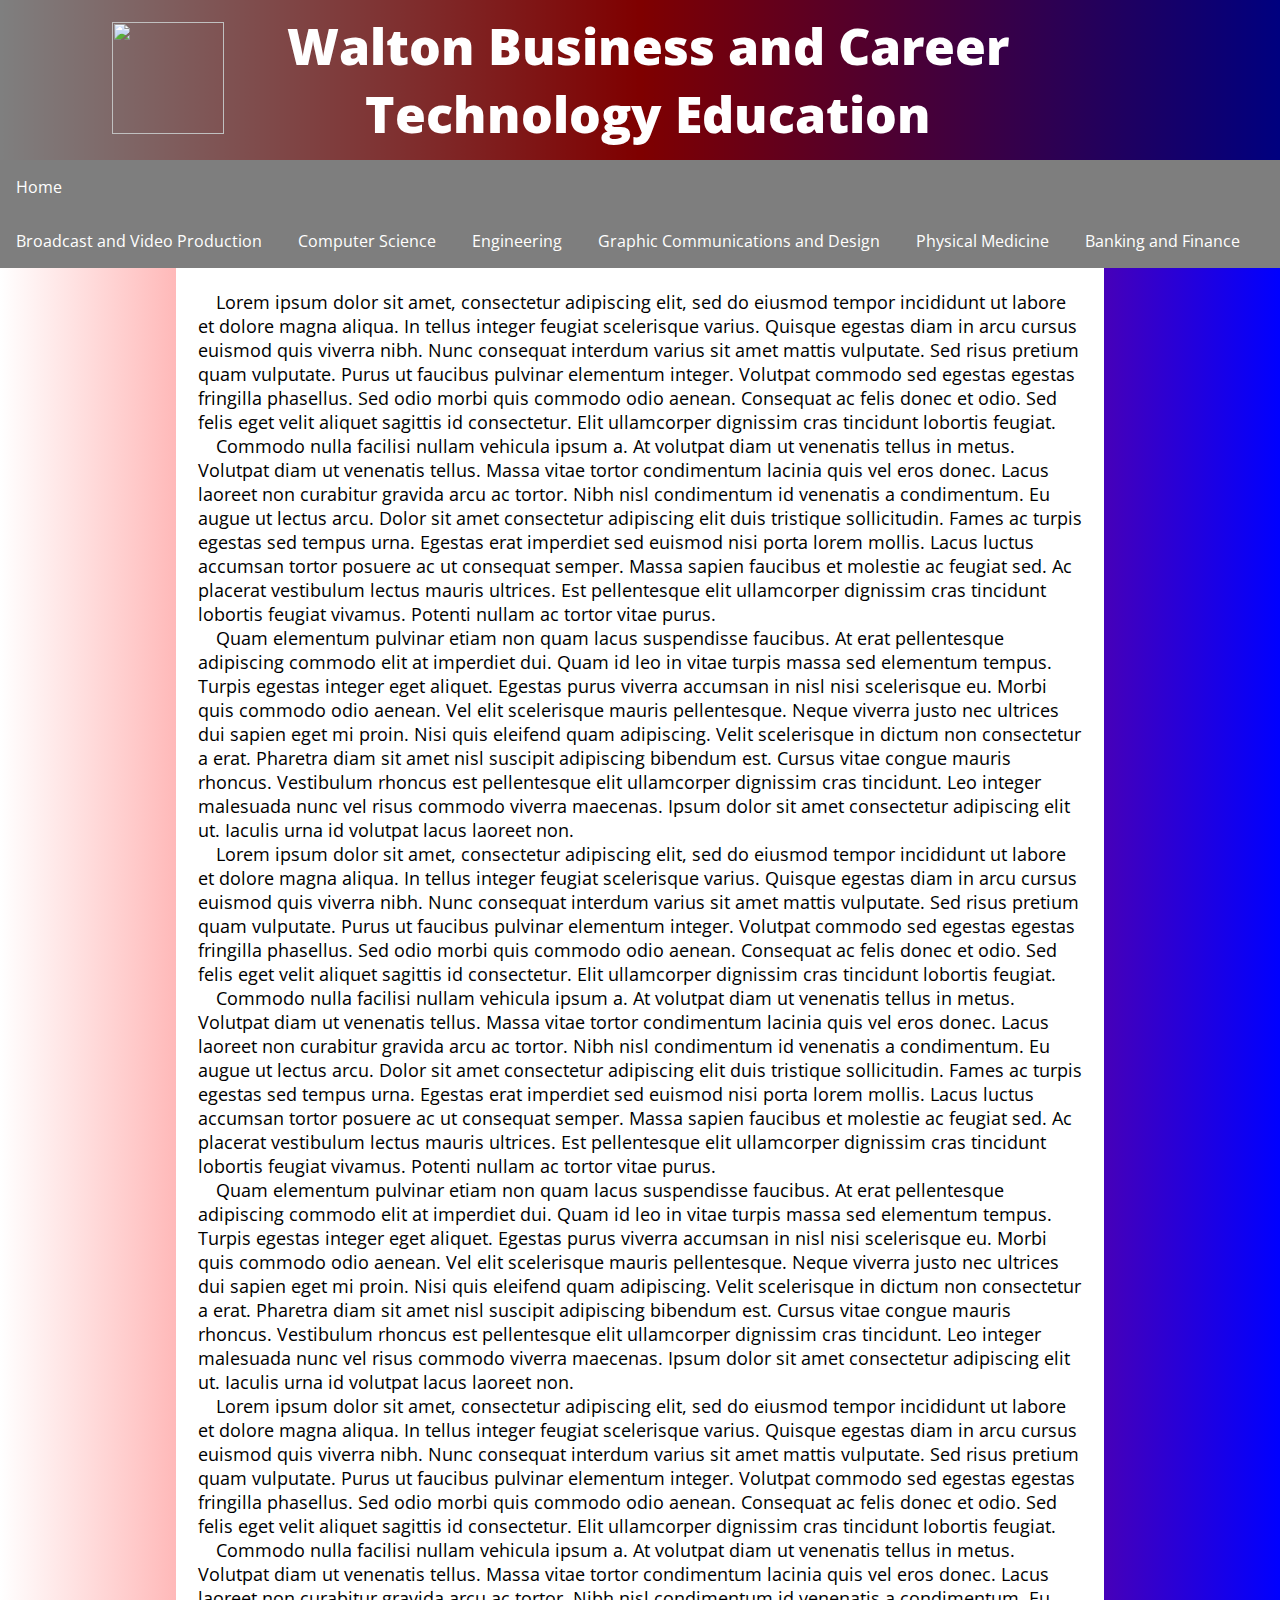
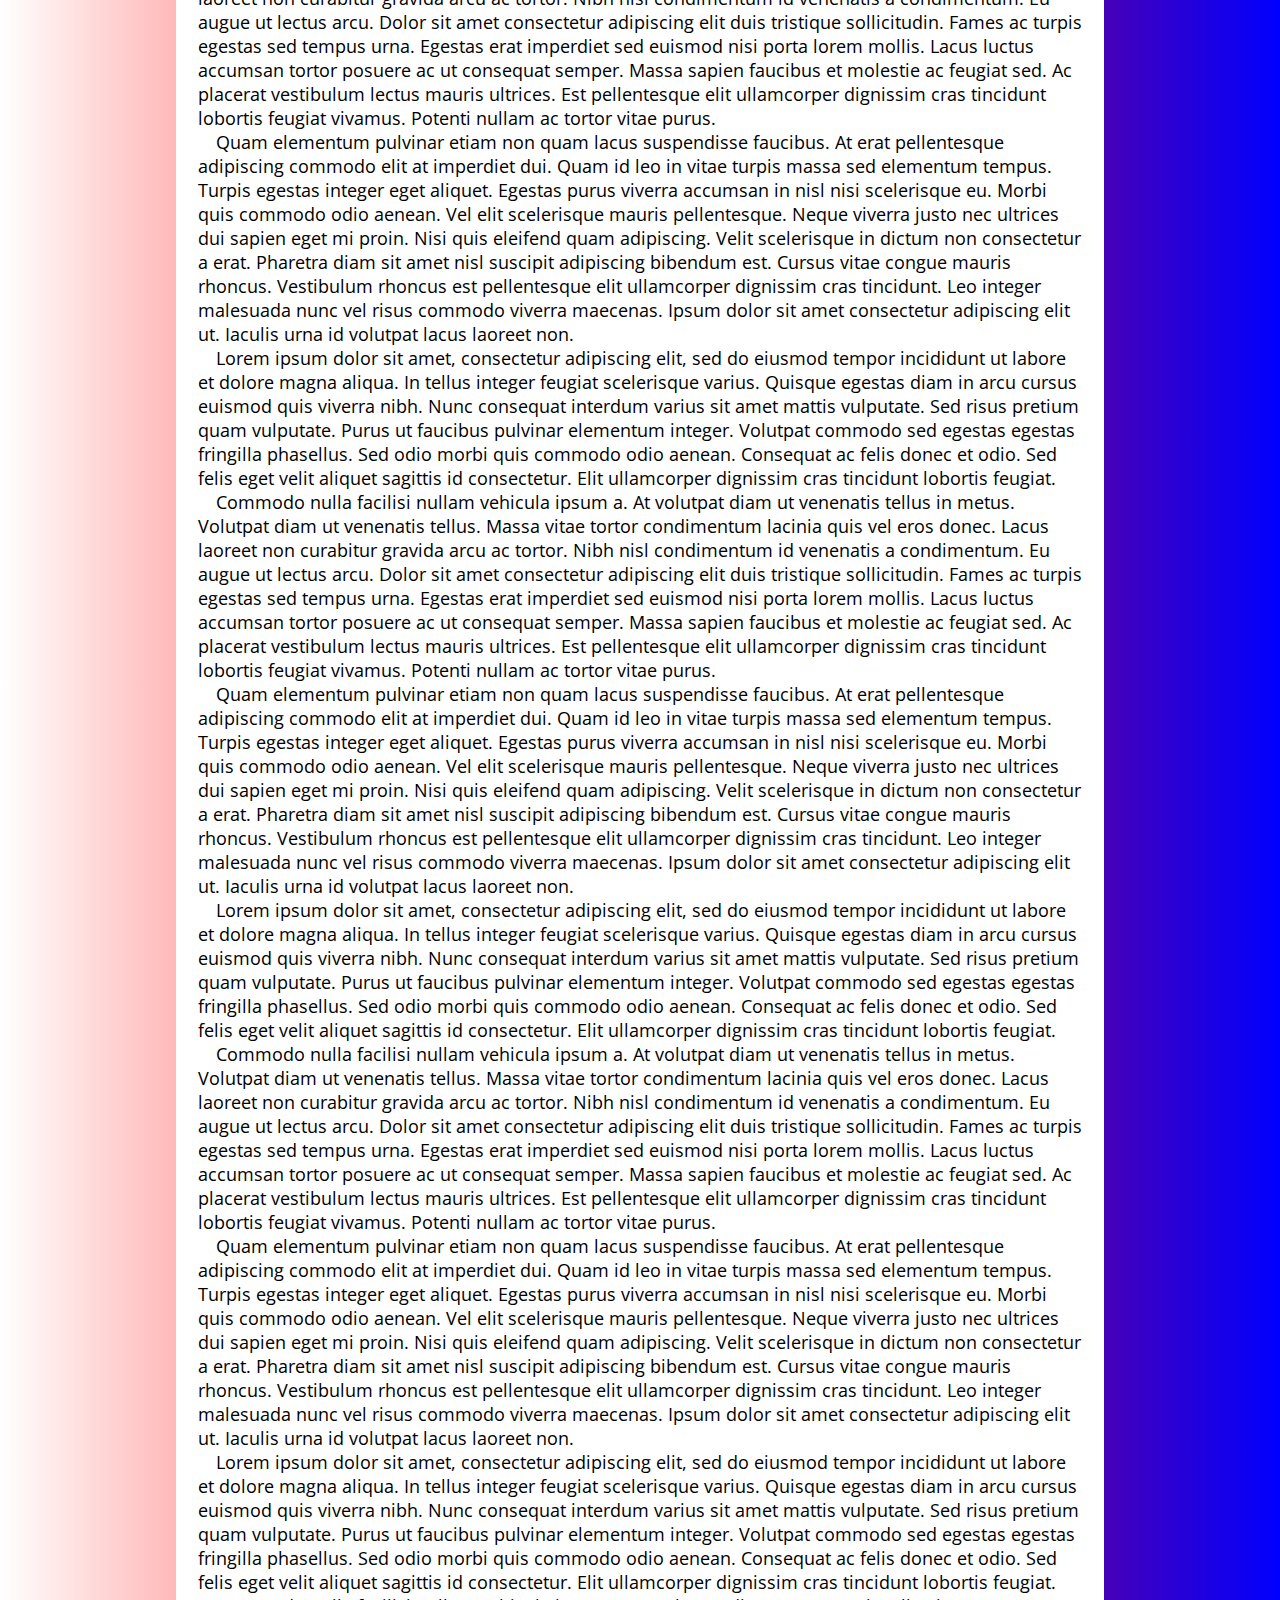
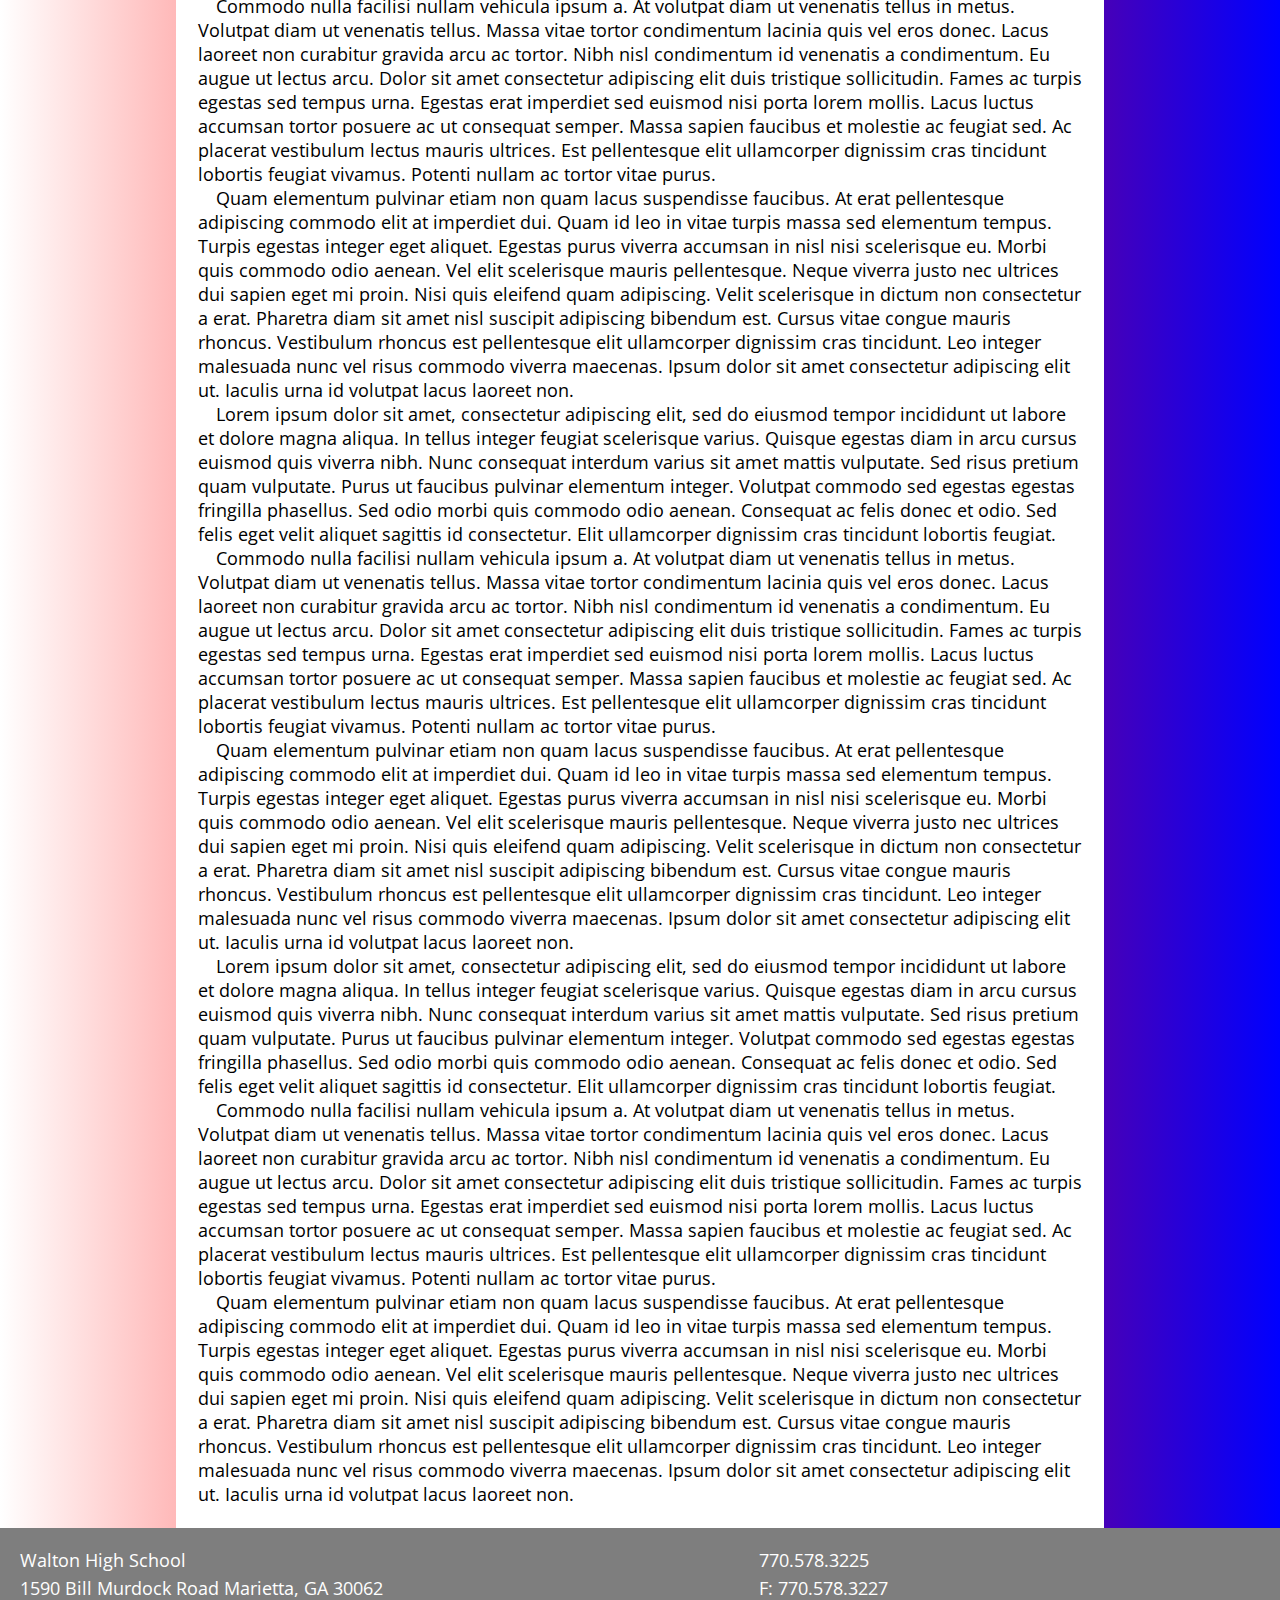
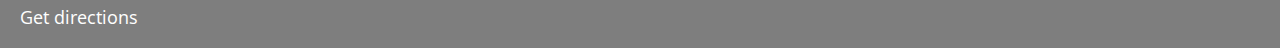
==== index.html @ 3a640264 "Add files via upload" ====
<!DOCTYPE html>
<html lang="en">
    <head>
        <meta charset="UTF-8">
        <meta http-equiv="X-UA-Compatible" content="IE=edge">
        <meta name="viewport" content="width=device-width, initial-scale=1.0">
        <title>Business and Career Technology Education</title>
        <link href="styles.css" type="text/css" rel="stylesheet">
        <script src="CTAE.js" defer></script>
        <link rel="preconnect" href="https://fonts.gstatic.com">
        <link href="https://fonts.googleapis.com/css2?family=Montserrat:ital,wght@0,100;0,200;0,300;0,400;0,500;0,600;0,700;0,800;0,900;1,100;1,200;1,300;1,400;1,500;1,600;1,700;1,800;1,900&family=Open+Sans:ital,wght@0,300;0,400;0,600;0,700;0,800;1,300;1,400;1,600;1,700;1,800&display=swap" rel="stylesheet">
        <style>
        @import url('https://fonts.googleapis.com/css2?family=Montserrat:ital,wght@0,100;0,200;0,300;0,400;0,500;0,600;0,700;0,800;0,900;1,100;1,200;1,300;1,400;1,500;1,600;1,700;1,800;1,900&family=Open+Sans:ital,wght@0,300;0,400;0,600;0,700;0,800;1,300;1,400;1,600;1,700;1,800&display=swap');
        </style>
    </head>
    <body>
        <div top>
            <header>
                <div class="banner">
                    <a href="https://www.waltonhigh.org/" target="_blank"><img class="school-logo" src="images/school-logo.png"></a>
                    <h1>Walton Business and Career Technology Education</h1>
                </div>
            </header>

            <nav>
                <button class="home-btn" onclick="window.location.href='index.html';">Home</button>

                <div class="bavp-drpdwn">
                    <button class="bavp-btn" onclick="window.location.href='bavp.html';">Broadcast and Video Production</button>
                    <div class="bavp-content">
                        <a href="bavp.html#class1">Broadcast and Video I</a>
                        <a href="bavp.html#class2">Broadcast and Video II</a>
                        <a href="bavp.html#class3">Broadcast and Video III</a>
                        <a href="bavp.html#class4">Broadcast and Video IV</a>
                    </div>
                <div class="cs-drpdwn">
                    <button class="cs-btn" onclick="window.location.href='cs.html';">Computer Science</button>
                    <div class="cs-content">
                        <a href="cs.html#class1">Beginning Programming</a>
                        <a href="cs.html#class2">Intermediate Programming</a>
                        <a href="cs.html#class3">AP Computer Science</a>
                        <a href="cs.html#class4">Game Design</a>
                    </div>
                </div>
                <div class="eng-drpdwn">
                    <button class="eng-btn" onclick="window.location.href='eng.html';">Engineering</button>
                    <div class="eng-content">
                        <a href="eng.html#class1">Introduction of to Engineering Design</a>
                        <a href="eng.html#class2">Principles of Engineering</a>
                        <a href="eng.html#class3">Digital Electronics</a>
                        <a href="eng.html#class4">Aerospace Engineering</a>
                    </div>
                </div>
                <div class="gcad-drpdwn">
                    <button class="gcad-btn" onclick="window.location.href='gcad.html';">Graphic Communications and Design</button>
                    <div class="gcad-content">
                        <a href="gcad.html#class1">Introduction to Graphics and Design</a>
                        <a href="gcad.html#class2">Graphic Design and Production</a>
                        <a href="gcad.html#class3">Graphic Output Processes</a>
                        <a href="gcad.html#class4">Advanced Graphic Design</a>
                    </div>
                </div>
                <div class="pm-drpdwn">
                    <button class="pm-btn" onclick="window.location.href='pm.html';">Physical Medicine</button>
                    <div class="pm-content">
                        <a href="pm.html#class1">Introduction to Healthcare</a>
                        <a href="pm.html#class2">Principles of Physical Medicine</a>
                    </div>
                </div>
                <div class="baf-drpdwn">
                    <button class="baf-btn" onclick="window.location.href='baf.html';">Banking and Finance</button>
                    <div class="baf-content">
                        <a href="baf.html#class1">Introduction to Business and Technology</a>
                        <a href="baf.html#class2">Financial Literacy</a>
                        <a href="baf.html#class3">Banking and Investing</a>
                    </div>
                </div>
            </nav>
        </div>
        <div class="content home-content">
            <p>&emsp;Lorem ipsum dolor sit amet, consectetur adipiscing elit, sed do eiusmod tempor incididunt ut labore et dolore magna aliqua. In tellus integer feugiat scelerisque varius. Quisque egestas diam in arcu cursus euismod quis viverra nibh. Nunc consequat interdum varius sit amet mattis vulputate. Sed risus pretium quam vulputate. Purus ut faucibus pulvinar elementum integer. Volutpat commodo sed egestas egestas fringilla phasellus. Sed odio morbi quis commodo odio aenean. Consequat ac felis donec et odio. Sed felis eget velit aliquet sagittis id consectetur. Elit ullamcorper dignissim cras tincidunt lobortis feugiat.</p>
            <p>&emsp;Commodo nulla facilisi nullam vehicula ipsum a. At volutpat diam ut venenatis tellus in metus. Volutpat diam ut venenatis tellus. Massa vitae tortor condimentum lacinia quis vel eros donec. Lacus laoreet non curabitur gravida arcu ac tortor. Nibh nisl condimentum id venenatis a condimentum. Eu augue ut lectus arcu. Dolor sit amet consectetur adipiscing elit duis tristique sollicitudin. Fames ac turpis egestas sed tempus urna. Egestas erat imperdiet sed euismod nisi porta lorem mollis. Lacus luctus accumsan tortor posuere ac ut consequat semper. Massa sapien faucibus et molestie ac feugiat sed. Ac placerat vestibulum lectus mauris ultrices. Est pellentesque elit ullamcorper dignissim cras tincidunt lobortis feugiat vivamus. Potenti nullam ac tortor vitae purus.</p>
            <p>&emsp;Quam elementum pulvinar etiam non quam lacus suspendisse faucibus. At erat pellentesque adipiscing commodo elit at imperdiet dui. Quam id leo in vitae turpis massa sed elementum tempus. Turpis egestas integer eget aliquet. Egestas purus viverra accumsan in nisl nisi scelerisque eu. Morbi quis commodo odio aenean. Vel elit scelerisque mauris pellentesque. Neque viverra justo nec ultrices dui sapien eget mi proin. Nisi quis eleifend quam adipiscing. Velit scelerisque in dictum non consectetur a erat. Pharetra diam sit amet nisl suscipit adipiscing bibendum est. Cursus vitae congue mauris rhoncus. Vestibulum rhoncus est pellentesque elit ullamcorper dignissim cras tincidunt. Leo integer malesuada nunc vel risus commodo viverra maecenas. Ipsum dolor sit amet consectetur adipiscing elit ut. Iaculis urna id volutpat lacus laoreet non.</p>
            <p>&emsp;Lorem ipsum dolor sit amet, consectetur adipiscing elit, sed do eiusmod tempor incididunt ut labore et dolore magna aliqua. In tellus integer feugiat scelerisque varius. Quisque egestas diam in arcu cursus euismod quis viverra nibh. Nunc consequat interdum varius sit amet mattis vulputate. Sed risus pretium quam vulputate. Purus ut faucibus pulvinar elementum integer. Volutpat commodo sed egestas egestas fringilla phasellus. Sed odio morbi quis commodo odio aenean. Consequat ac felis donec et odio. Sed felis eget velit aliquet sagittis id consectetur. Elit ullamcorper dignissim cras tincidunt lobortis feugiat.</p>
            <p>&emsp;Commodo nulla facilisi nullam vehicula ipsum a. At volutpat diam ut venenatis tellus in metus. Volutpat diam ut venenatis tellus. Massa vitae tortor condimentum lacinia quis vel eros donec. Lacus laoreet non curabitur gravida arcu ac tortor. Nibh nisl condimentum id venenatis a condimentum. Eu augue ut lectus arcu. Dolor sit amet consectetur adipiscing elit duis tristique sollicitudin. Fames ac turpis egestas sed tempus urna. Egestas erat imperdiet sed euismod nisi porta lorem mollis. Lacus luctus accumsan tortor posuere ac ut consequat semper. Massa sapien faucibus et molestie ac feugiat sed. Ac placerat vestibulum lectus mauris ultrices. Est pellentesque elit ullamcorper dignissim cras tincidunt lobortis feugiat vivamus. Potenti nullam ac tortor vitae purus.</p>
            <p>&emsp;Quam elementum pulvinar etiam non quam lacus suspendisse faucibus. At erat pellentesque adipiscing commodo elit at imperdiet dui. Quam id leo in vitae turpis massa sed elementum tempus. Turpis egestas integer eget aliquet. Egestas purus viverra accumsan in nisl nisi scelerisque eu. Morbi quis commodo odio aenean. Vel elit scelerisque mauris pellentesque. Neque viverra justo nec ultrices dui sapien eget mi proin. Nisi quis eleifend quam adipiscing. Velit scelerisque in dictum non consectetur a erat. Pharetra diam sit amet nisl suscipit adipiscing bibendum est. Cursus vitae congue mauris rhoncus. Vestibulum rhoncus est pellentesque elit ullamcorper dignissim cras tincidunt. Leo integer malesuada nunc vel risus commodo viverra maecenas. Ipsum dolor sit amet consectetur adipiscing elit ut. Iaculis urna id volutpat lacus laoreet non.</p>
            <p>&emsp;Lorem ipsum dolor sit amet, consectetur adipiscing elit, sed do eiusmod tempor incididunt ut labore et dolore magna aliqua. In tellus integer feugiat scelerisque varius. Quisque egestas diam in arcu cursus euismod quis viverra nibh. Nunc consequat interdum varius sit amet mattis vulputate. Sed risus pretium quam vulputate. Purus ut faucibus pulvinar elementum integer. Volutpat commodo sed egestas egestas fringilla phasellus. Sed odio morbi quis commodo odio aenean. Consequat ac felis donec et odio. Sed felis eget velit aliquet sagittis id consectetur. Elit ullamcorper dignissim cras tincidunt lobortis feugiat.</p>
            <p>&emsp;Commodo nulla facilisi nullam vehicula ipsum a. At volutpat diam ut venenatis tellus in metus. Volutpat diam ut venenatis tellus. Massa vitae tortor condimentum lacinia quis vel eros donec. Lacus laoreet non curabitur gravida arcu ac tortor. Nibh nisl condimentum id venenatis a condimentum. Eu augue ut lectus arcu. Dolor sit amet consectetur adipiscing elit duis tristique sollicitudin. Fames ac turpis egestas sed tempus urna. Egestas erat imperdiet sed euismod nisi porta lorem mollis. Lacus luctus accumsan tortor posuere ac ut consequat semper. Massa sapien faucibus et molestie ac feugiat sed. Ac placerat vestibulum lectus mauris ultrices. Est pellentesque elit ullamcorper dignissim cras tincidunt lobortis feugiat vivamus. Potenti nullam ac tortor vitae purus.</p>
            <p>&emsp;Quam elementum pulvinar etiam non quam lacus suspendisse faucibus. At erat pellentesque adipiscing commodo elit at imperdiet dui. Quam id leo in vitae turpis massa sed elementum tempus. Turpis egestas integer eget aliquet. Egestas purus viverra accumsan in nisl nisi scelerisque eu. Morbi quis commodo odio aenean. Vel elit scelerisque mauris pellentesque. Neque viverra justo nec ultrices dui sapien eget mi proin. Nisi quis eleifend quam adipiscing. Velit scelerisque in dictum non consectetur a erat. Pharetra diam sit amet nisl suscipit adipiscing bibendum est. Cursus vitae congue mauris rhoncus. Vestibulum rhoncus est pellentesque elit ullamcorper dignissim cras tincidunt. Leo integer malesuada nunc vel risus commodo viverra maecenas. Ipsum dolor sit amet consectetur adipiscing elit ut. Iaculis urna id volutpat lacus laoreet non.</p>
            <p>&emsp;Lorem ipsum dolor sit amet, consectetur adipiscing elit, sed do eiusmod tempor incididunt ut labore et dolore magna aliqua. In tellus integer feugiat scelerisque varius. Quisque egestas diam in arcu cursus euismod quis viverra nibh. Nunc consequat interdum varius sit amet mattis vulputate. Sed risus pretium quam vulputate. Purus ut faucibus pulvinar elementum integer. Volutpat commodo sed egestas egestas fringilla phasellus. Sed odio morbi quis commodo odio aenean. Consequat ac felis donec et odio. Sed felis eget velit aliquet sagittis id consectetur. Elit ullamcorper dignissim cras tincidunt lobortis feugiat.</p>
            <p>&emsp;Commodo nulla facilisi nullam vehicula ipsum a. At volutpat diam ut venenatis tellus in metus. Volutpat diam ut venenatis tellus. Massa vitae tortor condimentum lacinia quis vel eros donec. Lacus laoreet non curabitur gravida arcu ac tortor. Nibh nisl condimentum id venenatis a condimentum. Eu augue ut lectus arcu. Dolor sit amet consectetur adipiscing elit duis tristique sollicitudin. Fames ac turpis egestas sed tempus urna. Egestas erat imperdiet sed euismod nisi porta lorem mollis. Lacus luctus accumsan tortor posuere ac ut consequat semper. Massa sapien faucibus et molestie ac feugiat sed. Ac placerat vestibulum lectus mauris ultrices. Est pellentesque elit ullamcorper dignissim cras tincidunt lobortis feugiat vivamus. Potenti nullam ac tortor vitae purus.</p>
            <p>&emsp;Quam elementum pulvinar etiam non quam lacus suspendisse faucibus. At erat pellentesque adipiscing commodo elit at imperdiet dui. Quam id leo in vitae turpis massa sed elementum tempus. Turpis egestas integer eget aliquet. Egestas purus viverra accumsan in nisl nisi scelerisque eu. Morbi quis commodo odio aenean. Vel elit scelerisque mauris pellentesque. Neque viverra justo nec ultrices dui sapien eget mi proin. Nisi quis eleifend quam adipiscing. Velit scelerisque in dictum non consectetur a erat. Pharetra diam sit amet nisl suscipit adipiscing bibendum est. Cursus vitae congue mauris rhoncus. Vestibulum rhoncus est pellentesque elit ullamcorper dignissim cras tincidunt. Leo integer malesuada nunc vel risus commodo viverra maecenas. Ipsum dolor sit amet consectetur adipiscing elit ut. Iaculis urna id volutpat lacus laoreet non.</p>
            <p>&emsp;Lorem ipsum dolor sit amet, consectetur adipiscing elit, sed do eiusmod tempor incididunt ut labore et dolore magna aliqua. In tellus integer feugiat scelerisque varius. Quisque egestas diam in arcu cursus euismod quis viverra nibh. Nunc consequat interdum varius sit amet mattis vulputate. Sed risus pretium quam vulputate. Purus ut faucibus pulvinar elementum integer. Volutpat commodo sed egestas egestas fringilla phasellus. Sed odio morbi quis commodo odio aenean. Consequat ac felis donec et odio. Sed felis eget velit aliquet sagittis id consectetur. Elit ullamcorper dignissim cras tincidunt lobortis feugiat.</p>
            <p>&emsp;Commodo nulla facilisi nullam vehicula ipsum a. At volutpat diam ut venenatis tellus in metus. Volutpat diam ut venenatis tellus. Massa vitae tortor condimentum lacinia quis vel eros donec. Lacus laoreet non curabitur gravida arcu ac tortor. Nibh nisl condimentum id venenatis a condimentum. Eu augue ut lectus arcu. Dolor sit amet consectetur adipiscing elit duis tristique sollicitudin. Fames ac turpis egestas sed tempus urna. Egestas erat imperdiet sed euismod nisi porta lorem mollis. Lacus luctus accumsan tortor posuere ac ut consequat semper. Massa sapien faucibus et molestie ac feugiat sed. Ac placerat vestibulum lectus mauris ultrices. Est pellentesque elit ullamcorper dignissim cras tincidunt lobortis feugiat vivamus. Potenti nullam ac tortor vitae purus.</p>
            <p>&emsp;Quam elementum pulvinar etiam non quam lacus suspendisse faucibus. At erat pellentesque adipiscing commodo elit at imperdiet dui. Quam id leo in vitae turpis massa sed elementum tempus. Turpis egestas integer eget aliquet. Egestas purus viverra accumsan in nisl nisi scelerisque eu. Morbi quis commodo odio aenean. Vel elit scelerisque mauris pellentesque. Neque viverra justo nec ultrices dui sapien eget mi proin. Nisi quis eleifend quam adipiscing. Velit scelerisque in dictum non consectetur a erat. Pharetra diam sit amet nisl suscipit adipiscing bibendum est. Cursus vitae congue mauris rhoncus. Vestibulum rhoncus est pellentesque elit ullamcorper dignissim cras tincidunt. Leo integer malesuada nunc vel risus commodo viverra maecenas. Ipsum dolor sit amet consectetur adipiscing elit ut. Iaculis urna id volutpat lacus laoreet non.</p>
            <p>&emsp;Lorem ipsum dolor sit amet, consectetur adipiscing elit, sed do eiusmod tempor incididunt ut labore et dolore magna aliqua. In tellus integer feugiat scelerisque varius. Quisque egestas diam in arcu cursus euismod quis viverra nibh. Nunc consequat interdum varius sit amet mattis vulputate. Sed risus pretium quam vulputate. Purus ut faucibus pulvinar elementum integer. Volutpat commodo sed egestas egestas fringilla phasellus. Sed odio morbi quis commodo odio aenean. Consequat ac felis donec et odio. Sed felis eget velit aliquet sagittis id consectetur. Elit ullamcorper dignissim cras tincidunt lobortis feugiat.</p>
            <p>&emsp;Commodo nulla facilisi nullam vehicula ipsum a. At volutpat diam ut venenatis tellus in metus. Volutpat diam ut venenatis tellus. Massa vitae tortor condimentum lacinia quis vel eros donec. Lacus laoreet non curabitur gravida arcu ac tortor. Nibh nisl condimentum id venenatis a condimentum. Eu augue ut lectus arcu. Dolor sit amet consectetur adipiscing elit duis tristique sollicitudin. Fames ac turpis egestas sed tempus urna. Egestas erat imperdiet sed euismod nisi porta lorem mollis. Lacus luctus accumsan tortor posuere ac ut consequat semper. Massa sapien faucibus et molestie ac feugiat sed. Ac placerat vestibulum lectus mauris ultrices. Est pellentesque elit ullamcorper dignissim cras tincidunt lobortis feugiat vivamus. Potenti nullam ac tortor vitae purus.</p>
            <p>&emsp;Quam elementum pulvinar etiam non quam lacus suspendisse faucibus. At erat pellentesque adipiscing commodo elit at imperdiet dui. Quam id leo in vitae turpis massa sed elementum tempus. Turpis egestas integer eget aliquet. Egestas purus viverra accumsan in nisl nisi scelerisque eu. Morbi quis commodo odio aenean. Vel elit scelerisque mauris pellentesque. Neque viverra justo nec ultrices dui sapien eget mi proin. Nisi quis eleifend quam adipiscing. Velit scelerisque in dictum non consectetur a erat. Pharetra diam sit amet nisl suscipit adipiscing bibendum est. Cursus vitae congue mauris rhoncus. Vestibulum rhoncus est pellentesque elit ullamcorper dignissim cras tincidunt. Leo integer malesuada nunc vel risus commodo viverra maecenas. Ipsum dolor sit amet consectetur adipiscing elit ut. Iaculis urna id volutpat lacus laoreet non.</p>
            <p>&emsp;Lorem ipsum dolor sit amet, consectetur adipiscing elit, sed do eiusmod tempor incididunt ut labore et dolore magna aliqua. In tellus integer feugiat scelerisque varius. Quisque egestas diam in arcu cursus euismod quis viverra nibh. Nunc consequat interdum varius sit amet mattis vulputate. Sed risus pretium quam vulputate. Purus ut faucibus pulvinar elementum integer. Volutpat commodo sed egestas egestas fringilla phasellus. Sed odio morbi quis commodo odio aenean. Consequat ac felis donec et odio. Sed felis eget velit aliquet sagittis id consectetur. Elit ullamcorper dignissim cras tincidunt lobortis feugiat.</p>
            <p>&emsp;Commodo nulla facilisi nullam vehicula ipsum a. At volutpat diam ut venenatis tellus in metus. Volutpat diam ut venenatis tellus. Massa vitae tortor condimentum lacinia quis vel eros donec. Lacus laoreet non curabitur gravida arcu ac tortor. Nibh nisl condimentum id venenatis a condimentum. Eu augue ut lectus arcu. Dolor sit amet consectetur adipiscing elit duis tristique sollicitudin. Fames ac turpis egestas sed tempus urna. Egestas erat imperdiet sed euismod nisi porta lorem mollis. Lacus luctus accumsan tortor posuere ac ut consequat semper. Massa sapien faucibus et molestie ac feugiat sed. Ac placerat vestibulum lectus mauris ultrices. Est pellentesque elit ullamcorper dignissim cras tincidunt lobortis feugiat vivamus. Potenti nullam ac tortor vitae purus.</p>
            <p>&emsp;Quam elementum pulvinar etiam non quam lacus suspendisse faucibus. At erat pellentesque adipiscing commodo elit at imperdiet dui. Quam id leo in vitae turpis massa sed elementum tempus. Turpis egestas integer eget aliquet. Egestas purus viverra accumsan in nisl nisi scelerisque eu. Morbi quis commodo odio aenean. Vel elit scelerisque mauris pellentesque. Neque viverra justo nec ultrices dui sapien eget mi proin. Nisi quis eleifend quam adipiscing. Velit scelerisque in dictum non consectetur a erat. Pharetra diam sit amet nisl suscipit adipiscing bibendum est. Cursus vitae congue mauris rhoncus. Vestibulum rhoncus est pellentesque elit ullamcorper dignissim cras tincidunt. Leo integer malesuada nunc vel risus commodo viverra maecenas. Ipsum dolor sit amet consectetur adipiscing elit ut. Iaculis urna id volutpat lacus laoreet non.</p>
            <p>&emsp;Lorem ipsum dolor sit amet, consectetur adipiscing elit, sed do eiusmod tempor incididunt ut labore et dolore magna aliqua. In tellus integer feugiat scelerisque varius. Quisque egestas diam in arcu cursus euismod quis viverra nibh. Nunc consequat interdum varius sit amet mattis vulputate. Sed risus pretium quam vulputate. Purus ut faucibus pulvinar elementum integer. Volutpat commodo sed egestas egestas fringilla phasellus. Sed odio morbi quis commodo odio aenean. Consequat ac felis donec et odio. Sed felis eget velit aliquet sagittis id consectetur. Elit ullamcorper dignissim cras tincidunt lobortis feugiat.</p>
            <p>&emsp;Commodo nulla facilisi nullam vehicula ipsum a. At volutpat diam ut venenatis tellus in metus. Volutpat diam ut venenatis tellus. Massa vitae tortor condimentum lacinia quis vel eros donec. Lacus laoreet non curabitur gravida arcu ac tortor. Nibh nisl condimentum id venenatis a condimentum. Eu augue ut lectus arcu. Dolor sit amet consectetur adipiscing elit duis tristique sollicitudin. Fames ac turpis egestas sed tempus urna. Egestas erat imperdiet sed euismod nisi porta lorem mollis. Lacus luctus accumsan tortor posuere ac ut consequat semper. Massa sapien faucibus et molestie ac feugiat sed. Ac placerat vestibulum lectus mauris ultrices. Est pellentesque elit ullamcorper dignissim cras tincidunt lobortis feugiat vivamus. Potenti nullam ac tortor vitae purus.</p>
            <p>&emsp;Quam elementum pulvinar etiam non quam lacus suspendisse faucibus. At erat pellentesque adipiscing commodo elit at imperdiet dui. Quam id leo in vitae turpis massa sed elementum tempus. Turpis egestas integer eget aliquet. Egestas purus viverra accumsan in nisl nisi scelerisque eu. Morbi quis commodo odio aenean. Vel elit scelerisque mauris pellentesque. Neque viverra justo nec ultrices dui sapien eget mi proin. Nisi quis eleifend quam adipiscing. Velit scelerisque in dictum non consectetur a erat. Pharetra diam sit amet nisl suscipit adipiscing bibendum est. Cursus vitae congue mauris rhoncus. Vestibulum rhoncus est pellentesque elit ullamcorper dignissim cras tincidunt. Leo integer malesuada nunc vel risus commodo viverra maecenas. Ipsum dolor sit amet consectetur adipiscing elit ut. Iaculis urna id volutpat lacus laoreet non.</p>
        </div>

        <div class="foot">
            <div class="footelement school-name">Walton High School</div>
            <diV class="footelement phone-number">770.578.3225</diV>
            <div class="footelement address">1590 Bill Murdock Road Marietta, GA 30062</div>
            <div class="footelement fax-number">F: 770.578.3227</div>
            <div class="footelement directions"><a id="address" href="https://www.google.com/maps/place/1590+Bill+Murdock+Rd,+Marietta,+GA+30062/@33.9897766,-84.4422309,17z/data=!3m1!4b1!4m5!3m4!1s0x88f512823ba8d91f:0x70117e5d3198935b!8m2!3d33.9902634!4d-84.4395847" target="_blank">Get directions</a></div>
        </div>
    </body>
</html>
---- styles.css ----
@import url('https://fonts.googleapis.com/css?family=Open+Sans&display=swap');
@import url('https://fonts.googleapis.com/css2?family=Open+Sans:ital,wght@1,700&display=swap');

:root{
    --color-subject:  rgb(0, 0, 151);
    --color-class: rgb(187, 18, 51);
    --color-dark-gray: rgb(126,126,126);
    --color-light-gray: rgb(233, 233, 233);
}

*
{
    box-sizing: border-box;
    margin: 0;
    padding: 0;
}

header 
{
    background:  rgb(0,0,0,0.5);
    color: white;
}

.banner
{
    margin-left: 7em;
    margin-right:13em;
    height: 10em;
    display: flex;
    justify-content: center;
    align-items: center;
}

.school-logo
{
    width: 7em;
    height: 7em;
}

nav
{
  align-items: center;
  align-content: center;
}

h1
{
    text-align: center;
    margin-left: auto;
    margin-right: auto;
    font-weight: 800;
    font-size: 50px;
    font-family: 'Open Sans';
}

h2{
    padding: 1em;
    color: var(--color-subject)
}

h3{
    padding: 1em;
    color: var(--color-class)
}

a 
{
    text-decoration: none;
}

p{
  font-family: 'Open Sans';
}

a:link, a:visited 
{
    color: var(--color-class);
}

a:hover 
{
    color: var(--color-subject);
}

#address{
    color: white;
}

#address:hover{
    color: black;
}

.buttons
{
    width: 100vmax;
}

.fixed-nav nav
{
    position: fixed;
}

nav {
    background: var(--color-dark-gray);
    top: 0;
    width: 100%;
    transition: all 0.5s;
    position: relative;
    z-index: 1;
}

button
{
    background-color: rgb(0,0,0,0);
    border: none;
    color: white;
    padding: 15px 32px;
    text-align: center;
    text-decoration: none;
    display: inline-block;
    font-size: 16px;
    font-family: 'Open Sans', sans-serif;
}

button:hover
{
    background-color: rgb(0,0,0,0.25);
    cursor: pointer;
}

.foot
{
    background: var(--color-dark-gray);
    color: white;
    display: grid;
    grid-template-columns: auto auto;
    grid-template-rows: auto auto auto;
    font-family: 'Open Sans', sans-serif;
    font-size: 1.1em;
    padding: 1em;
}

.footelement
{
    margin: 0.125em;
}

body
{
    font-family: 'Open Sans';
    background:var(--color-light-gray);
    background-image: linear-gradient(to right, white , red, blue);
    background-repeat: no-repeat;
    background-size: cover;
   
}

.main
{
    display: grid;
    grid-template-columns: 26% 74%;
    font-family: 'Open Sans';
    font-weight: 400;
    font-size: 1.1em;
}

.side-bar
{
    background:var(--color-light-gray);
    padding: 2em;
    height: 100%;    
}

.content
{
    background: white;
    padding: 1.25em;
    font-size: 1.1rem;
}

.home-content{
    background-image: url(images/walton-building-1-40.jpg);
    background-repeat: no-repeat;
    background-size: cover; 
    margin-left: 10em;   
    margin-right: 10em;
}

.subject{
    font-size: 1.25rem;
    padding: 0.5em;
    color: var(--color-subject);
}

.classes{
    padding: 0.25em;
    color: var(--color-class);
}

.teacher{
    display: grid;
    grid-template-columns: 30% 70%;
    margin: 1em;
}

.profile{
    width: 7em;
    height: 7em;
    grid-column-start: 1;
    grid-column-end: 2;
    grid-row-start: 1;
    grid-row-end: 3;
}

.name{
    font-size: 2rem;
}

.home-btn {
    color: var(--color-dark-gray);
    color: white;
    padding: 16px;
    font-size: 16px;
    border: none;
  }

.home-btn:hover
  {
      color: rgb(255, 255, 255);
      background: rgb(70, 70, 70);
    }

/* Dropdown Button */
.bavp-btn {
    color: var(--color-dark-gray);
    color: white;
    padding: 16px;
    font-size: 16px;
    border: none;
  }
  
  /* The container <div> - needed to position the dropdown content */
  .bavp-drpdwn {
    position: relative;
    display: inline-block;
  }
  
  /* Dropdown Content (Hidden by Default) */
  .bavp-content {
    display: none;
    position: absolute;
    background-color: #f1f1f1;
    width: 16.3em;
    box-shadow: 0px 8px 16px 0px rgba(0,0,0,0.2);
    z-index: 1;
  }
  
  /* Links inside the dropdown */
  .bavp-content a {
    color: black;
    padding: 12px 16px;
    text-decoration: none;
    display: block;
  }
  
  /* Change color of dropdown links on hover */
  .bavp-content a:hover {background-color: #ddd;}
  
  /* Show the dropdown menu on hover */
  .bavp-drpdwn:hover .bavp-content {display: block;}
  
  /* Change the background color of the dropdown button when the dropdown content is shown */
  .bavp-drpdwn:hover .bavp-btn 
  {
      color: rgb(255, 255, 255);
      background: rgb(70, 70, 70);
    }






/* Dropdown Button */
.cs-btn {
    color: var(--color-dark-gray);
    color: white;
    padding: 16px;
    font-size: 16px;
    border: none;
  }
  
  /* The container <div> - needed to position the dropdown content */
  .cs-drpdwn {
    position: relative;
    display: inline-block;
  }
  
  /* Dropdown Content (Hidden by Default) */
  .cs-content {
    display: none;
    position: absolute;
    background-color: #f1f1f1;
    width: 16.3em;
    box-shadow: 0px 8px 16px 0px rgba(0,0,0,0.2);
    z-index: 1;
  }
  
  /* Links inside the dropdown */
  .cs-content a {
    color: black;
    padding: 12px 16px;
    text-decoration: none;
    display: block;
  }
  
  /* Change color of dropdown links on hover */
  .cs-content a:hover {background-color: #ddd;}
  
  /* Show the dropdown menu on hover */
  .cs-drpdwn:hover .cs-content {display: block;}
  
  /* Change the background color of the dropdown button when the dropdown content is shown */
  .cs-drpdwn:hover .cs-btn 
  {
      color: rgb(255, 255, 255);
      background: rgb(70, 70, 70);
    }




    

/* Dropdown Button */
.eng-btn {
    color: var(--color-dark-gray);
    color: white;
    padding: 16px;
    font-size: 16px;
    border: none;
  }
  
  /* The container <div> - needed to position the dropdown content */
  .eng-drpdwn {
    position: relative;
    display: inline-block;
  }
  
  /* Dropdown Content (Hidden by Default) */
  .eng-content {
    display: none;
    position: absolute;
    background-color: #f1f1f1;
    width: 16.3em;
    box-shadow: 0px 8px 16px 0px rgba(0,0,0,0.2);
    z-index: 1;
  }
  
  /* Links inside the dropdown */
  .eng-content a {
    color: black;
    padding: 12px 16px;
    text-decoration: none;
    display: block;
  }
  
  /* Change color of dropdown links on hover */
  .eng-content a:hover {background-color: #ddd;}
  
  /* Show the dropdown menu on hover */
  .eng-drpdwn:hover .eng-content {display: block;}
  
  /* Change the background color of the dropdown button when the dropdown content is shown */
  .eng-drpdwn:hover .eng-btn 
  {
      color: rgb(255, 255, 255);
      background: rgb(70, 70, 70);
    }
    



    

/* Dropdown Button */
.gcad-btn {
    color: var(--color-dark-gray);
    color: white;
    padding: 16px;
    font-size: 16px;
    border: none;
  }
  
  /* The container <div> - needed to position the dropdown content */
  .gcad-drpdwn {
    position: relative;
    display: inline-block;
  }
  
  /* Dropdown Content (Hidden by Default) */
  .gcad-content {
    display: none;
    position: absolute;
    background-color: #f1f1f1;
    width: 20em;
    box-shadow: 0px 8px 16px 0px rgba(0,0,0,0.2);
    z-index: 1;
  }
  
  /* Links inside the dropdown */
  .gcad-content a {
    color: black;
    padding: 12px 16px;
    text-decoration: none;
    display: block;
  }
  
  /* Change color of dropdown links on hover */
  .gcad-content a:hover {background-color: #ddd;}
  
  /* Show the dropdown menu on hover */
  .gcad-drpdwn:hover .gcad-content {display: block;}
  
  /* Change the background color of the dropdown button when the dropdown content is shown */
  .gcad-drpdwn:hover .gcad-btn 
  {
      color: rgb(255, 255, 255);
      background: rgb(70, 70, 70);
    }
    



    

/* Dropdown Button */
.pm-btn {
    color: var(--color-dark-gray);
    color: white;
    padding: 16px;
    font-size: 16px;
    border: none;
  }
  
  /* The container <div> - needed to position the dropdown content */
  .pm-drpdwn {
    position: relative;
    display: inline-block;
  }
  
  /* Dropdown Content (Hidden by Default) */
  .pm-content {
    display: none;
    position: absolute;
    background-color: #f1f1f1;
    width: 16.3em;
    box-shadow: 0px 8px 16px 0px rgba(0,0,0,0.2);
    z-index: 1;
  }
  
  /* Links inside the dropdown */
  .pm-content a {
    color: black;
    padding: 12px 16px;
    text-decoration: none;
    display: block;
  }
  
  /* Change color of dropdown links on hover */
  .pm-content a:hover {background-color: #ddd;}
  
  /* Show the dropdown menu on hover */
  .pm-drpdwn:hover .pm-content {display: block;}
  
  /* Change the background color of the dropdown button when the dropdown content is shown */
  .pm-drpdwn:hover .pm-btn 
  {
      color: rgb(255, 255, 255);
      background: rgb(70, 70, 70);
    }
    



    

/* Dropdown Button */
.baf-btn {
    color: var(--color-dark-gray);
    color: white;
    padding: 16px;
    font-size: 16px;
    border: none;
  }
  
  /* The container <div> - needed to position the dropdown content */
  .baf-drpdwn {
    position: relative;
    display: inline-block;
  }
  
  /* Dropdown Content (Hidden by Default) */
  .baf-content {
    display: none;
    position: absolute;
    background-color: #f1f1f1;
    width: 16.3em;
    box-shadow: 0px 8px 16px 0px rgba(0,0,0,0.2);
    z-index: 1;
  }
  
  /* Links inside the dropdown */
  .baf-content a {
    color: black;
    padding: 12px 16px;
    text-decoration: none;
    display: block;
  }
  
  /* Change color of dropdown links on hover */
  .baf-content a:hover {background-color: #ddd;}
  
  /* Show the dropdown menu on hover */
  .baf-drpdwn:hover .baf-content {display: block;}
  
  /* Change the background color of the dropdown button when the dropdown content is shown */
  .baf-drpdwn:hover .baf-btn 
  {
      color: rgb(255, 255, 255);
      background: rgb(70, 70, 70);
    }
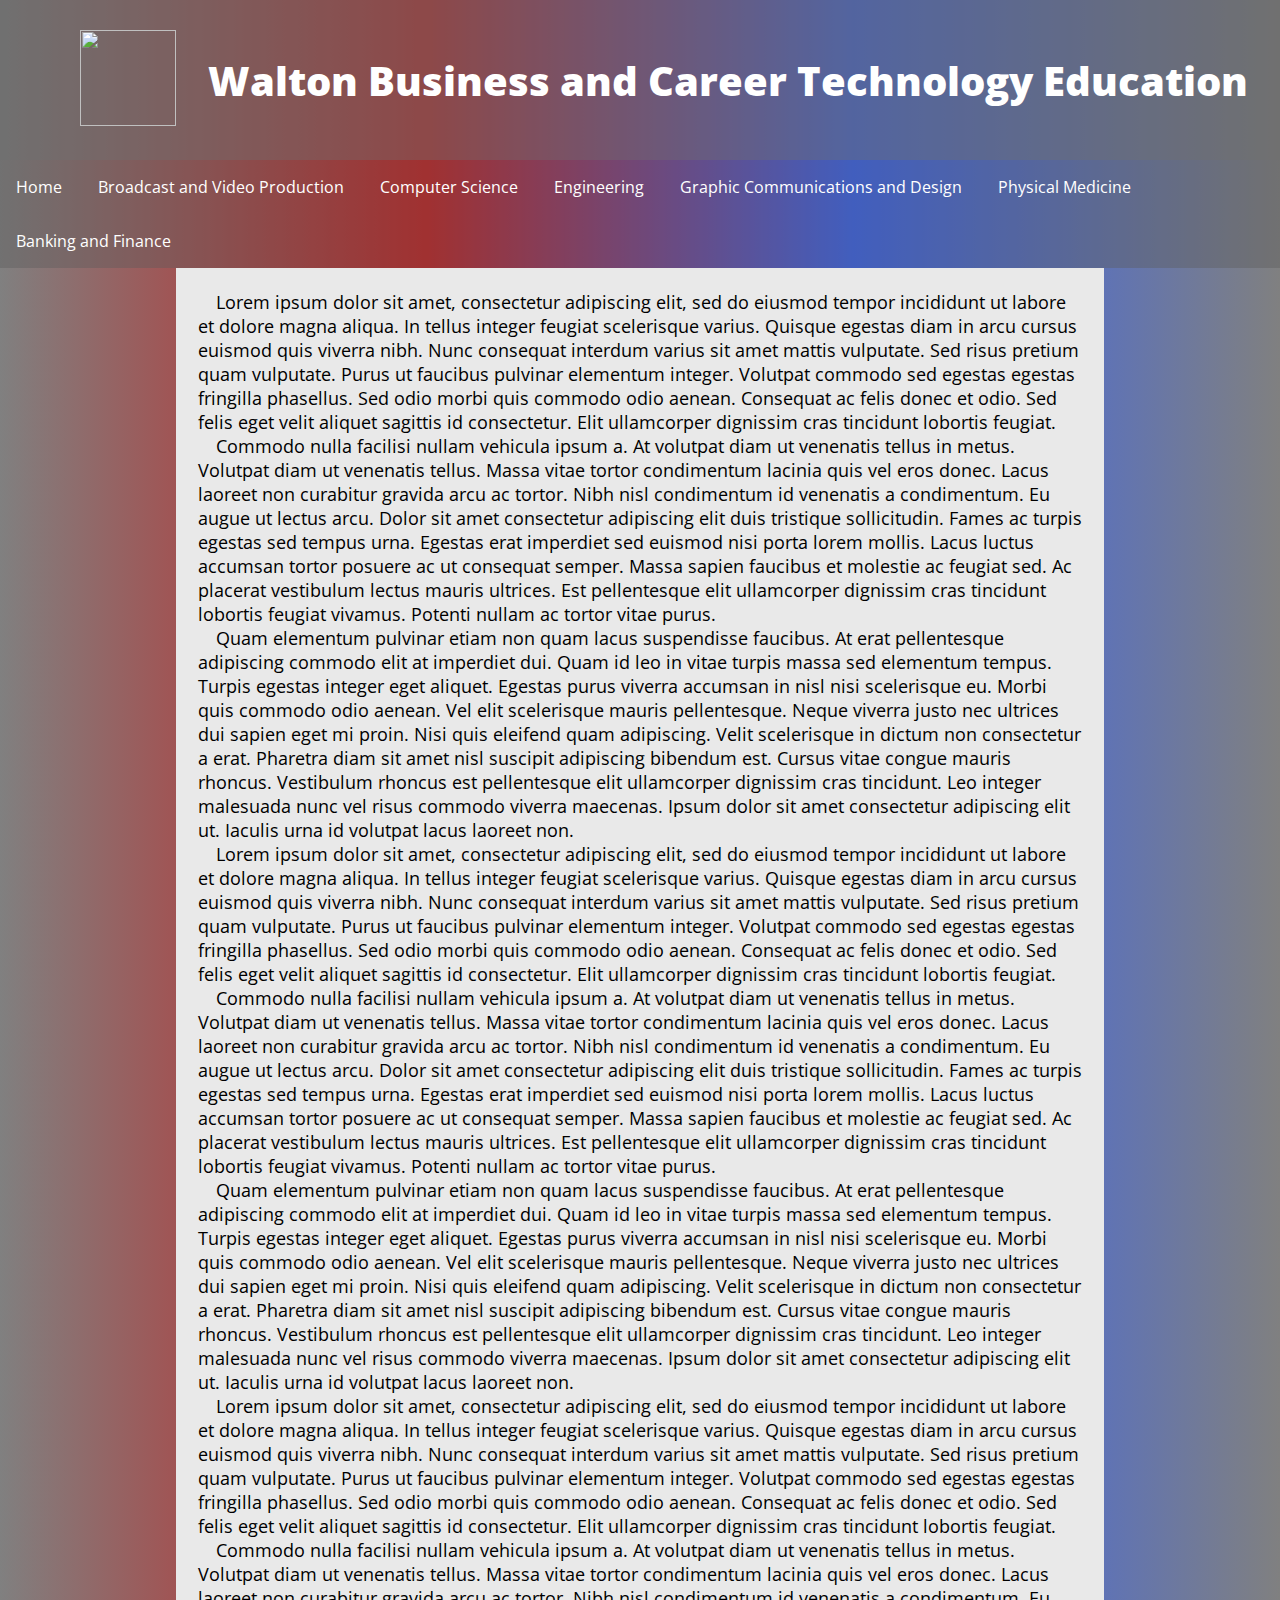
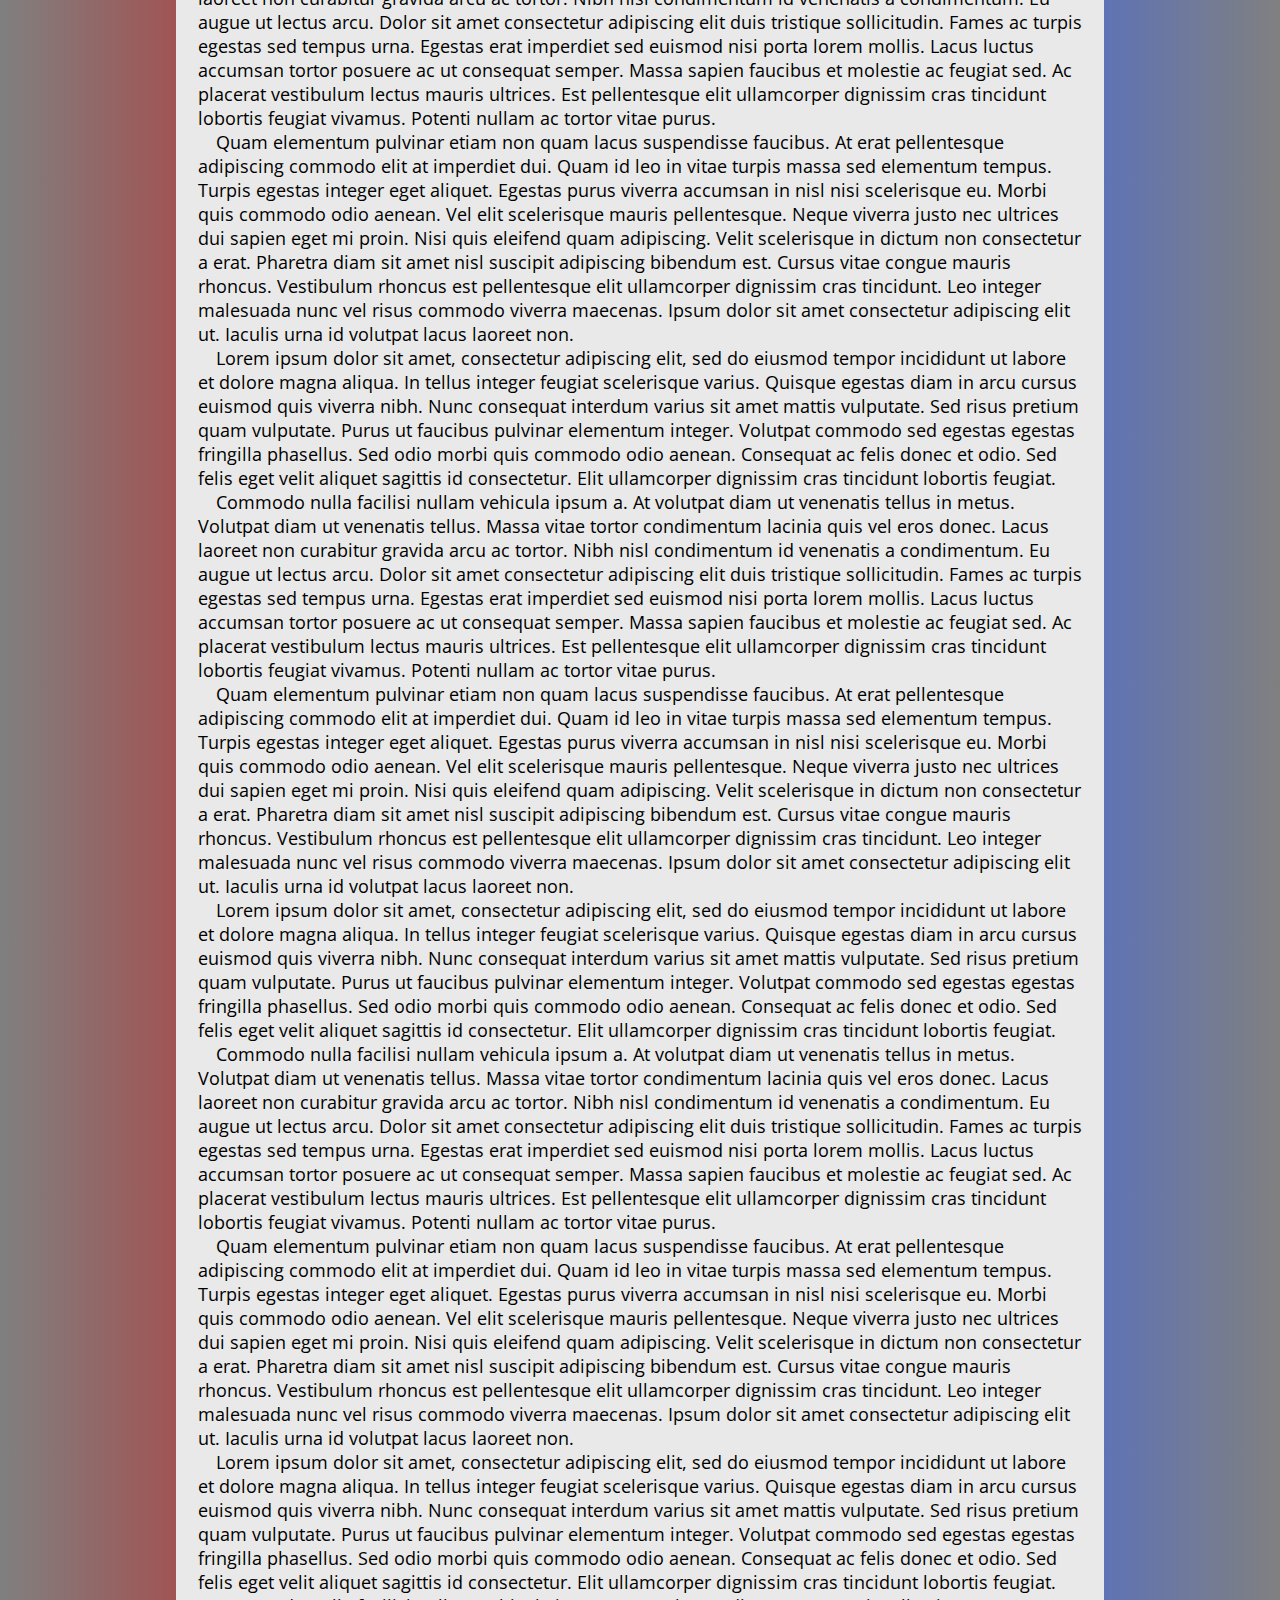
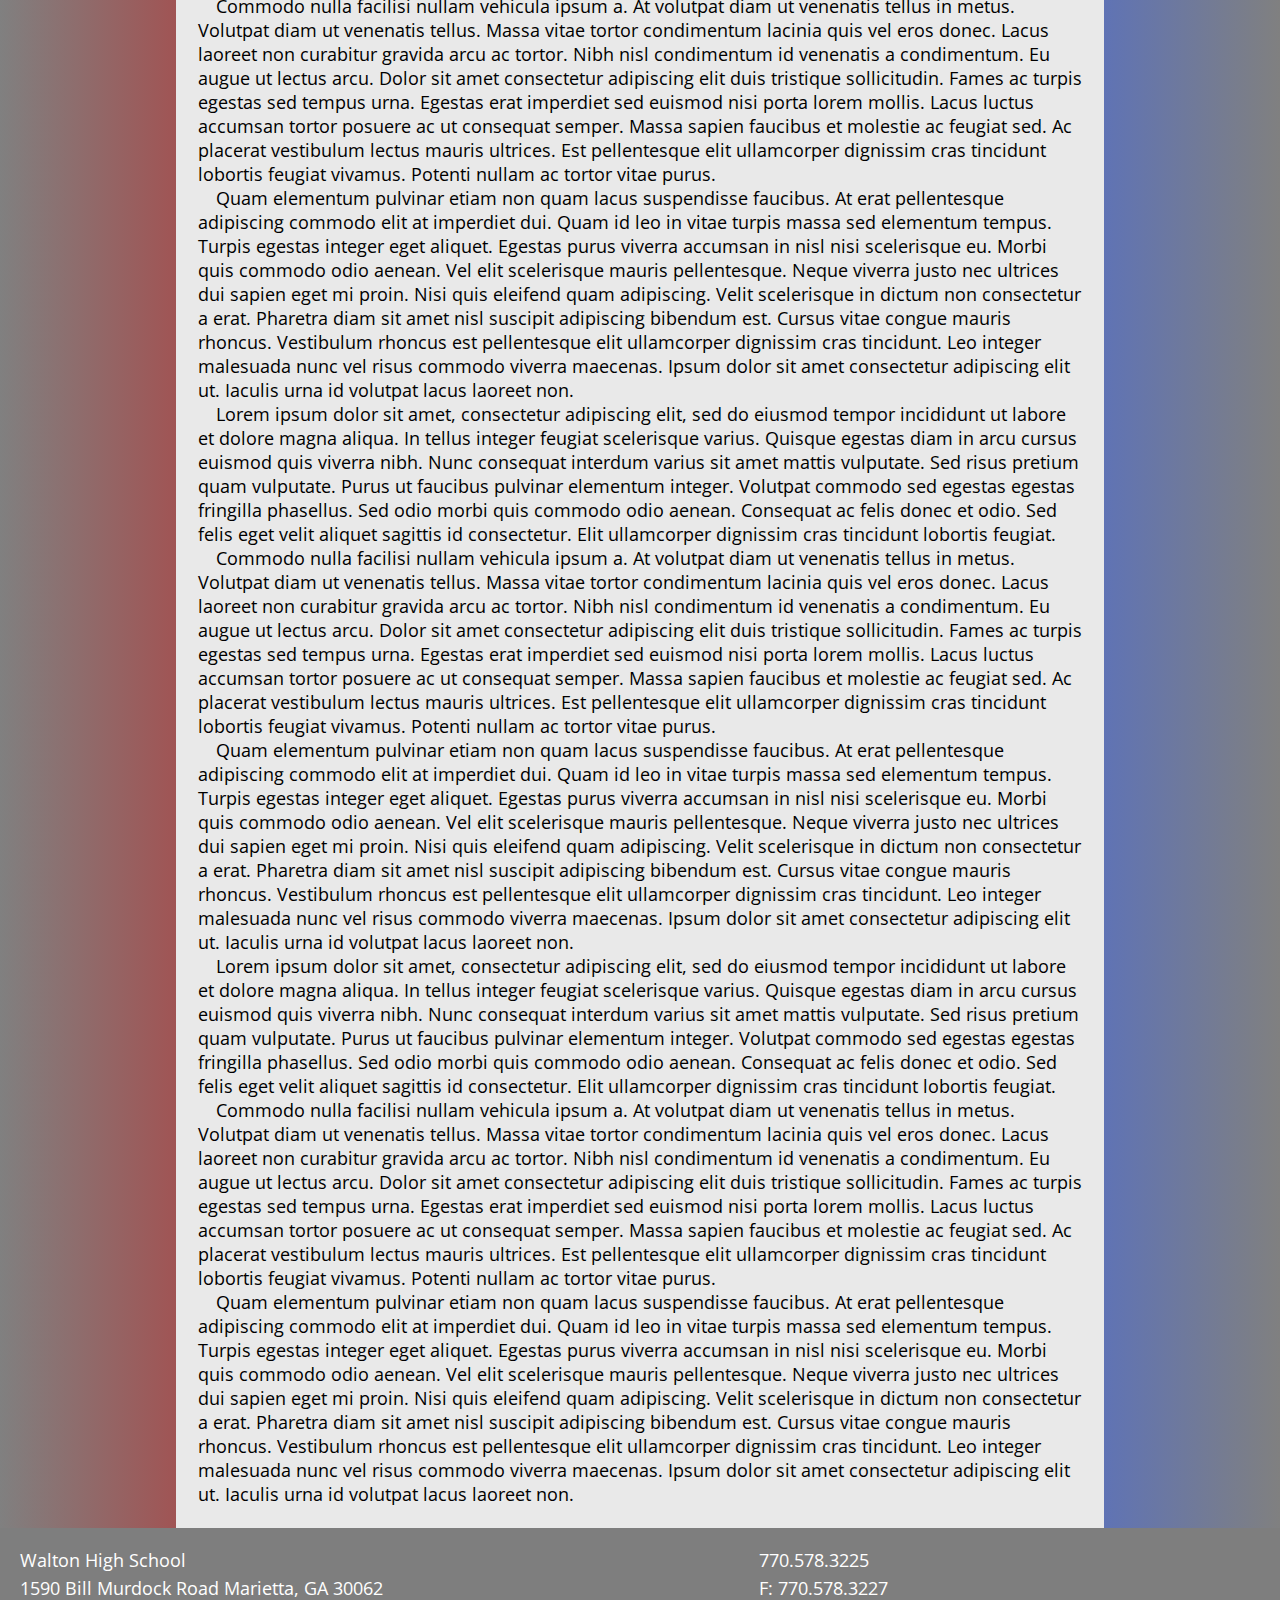
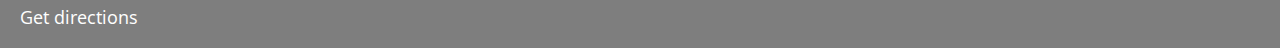
==== commit 1f174328: "Add files via upload" ====
--- a/index.html
+++ b/index.html
@@ -14,7 +14,7 @@
         </style>
     </head>
     <body>
-        <div top>
+        <div id="top">
             <header>
                 <div class="banner">
                     <a href="https://www.waltonhigh.org/" target="_blank"><img class="school-logo" src="images/school-logo.png"></a>
@@ -33,6 +33,7 @@
                         <a href="bavp.html#class3">Broadcast and Video III</a>
                         <a href="bavp.html#class4">Broadcast and Video IV</a>
                     </div>
+                </div>
                 <div class="cs-drpdwn">
                     <button class="cs-btn" onclick="window.location.href='cs.html';">Computer Science</button>
                     <div class="cs-content">
@@ -112,4 +113,4 @@
             <div class="footelement directions"><a id="address" href="https://www.google.com/maps/place/1590+Bill+Murdock+Rd,+Marietta,+GA+30062/@33.9897766,-84.4422309,17z/data=!3m1!4b1!4m5!3m4!1s0x88f512823ba8d91f:0x70117e5d3198935b!8m2!3d33.9902634!4d-84.4395847" target="_blank">Get directions</a></div>
         </div>
     </body>
-</html>+</html>
--- a/styles.css
+++ b/styles.css
@@ -8,8 +8,7 @@
     --color-light-gray: rgb(233, 233, 233);
 }
 
-*
-{
+*{
     box-sizing: border-box;
     margin: 0;
     padding: 0;
@@ -19,22 +18,31 @@
 {
     background:  rgb(0,0,0,0.5);
     color: white;
-}
-
+    
+}
+
+#top
+{
+  background-image: url(images/walton-building-2-crop.jpg);
+background-repeat: no-repeat;
+background-size: cover;
+}
 .banner
 {
-    margin-left: 7em;
-    margin-right:13em;
+  background-color: rgba(255, 255, 255, 0.253);
     height: 10em;
     display: flex;
+    background-repeat: no-repeat;
     justify-content: center;
     align-items: center;
+    background-size: cover;
 }
 
 .school-logo
 {
-    width: 7em;
-    height: 7em;
+    width: 6em;
+    height: 6em;
+    margin-left: 5em;
 }
 
 nav
@@ -49,7 +57,7 @@
     margin-left: auto;
     margin-right: auto;
     font-weight: 800;
-    font-size: 50px;
+    font-size: 40px;
     font-family: 'Open Sans';
 }
 
@@ -97,11 +105,13 @@
 
 .fixed-nav nav
 {
+  background-color: rgb(0, 0, 0);
+
     position: fixed;
 }
 
 nav {
-    background: var(--color-dark-gray);
+    background: rgba(90, 90, 90, 0.397);
     top: 0;
     width: 100%;
     transition: all 0.5s;
@@ -147,9 +157,9 @@
 
 body
 {
+  background-image: linear-gradient(to right, gray, rgb(206, 22, 22), rgba(49, 97, 255), gray);
+
     font-family: 'Open Sans';
-    background:var(--color-light-gray);
-    background-image: linear-gradient(to right, white , red, blue);
     background-repeat: no-repeat;
     background-size: cover;
    
@@ -179,9 +189,11 @@
 }
 
 .home-content{
-    background-image: url(images/walton-building-1-40.jpg);
+  background:var(--color-light-gray);
+
     background-repeat: no-repeat;
     background-size: cover; 
+  
     margin-left: 10em;   
     margin-right: 10em;
 }
